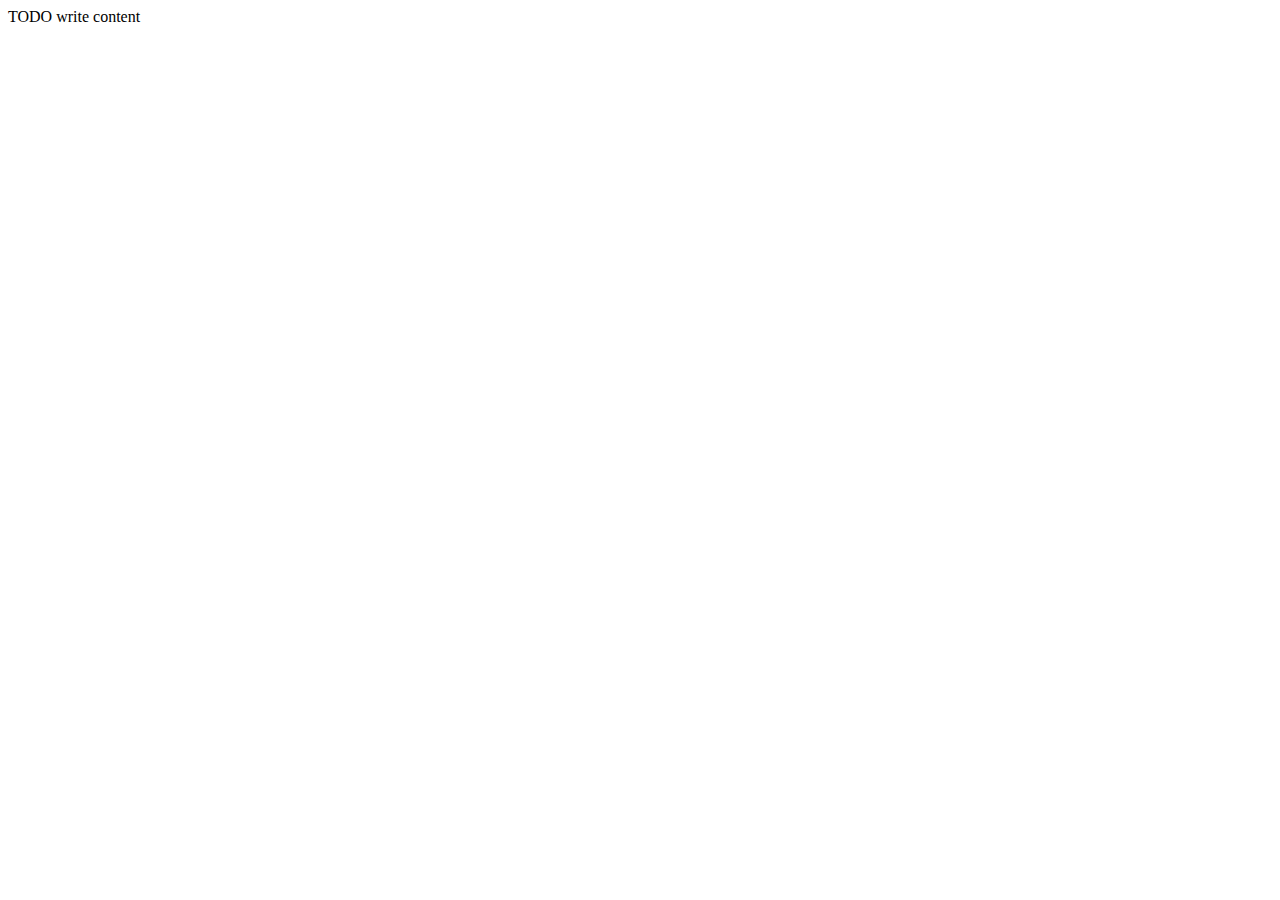
==== index.html @ 5a3d8d79 "create" ====
<!DOCTYPE html>
<html>
    <head>
        <title>TODO supply a title</title>
        <meta charset="UTF-8">
        <meta name="viewport" content="width=device-width, initial-scale=1.0">
        <script>
            console.log('start');
            var Placdarm = (function(root){

                var Placdarm = function(){}

               Placdarm.prototype.draw = function(){}
               Placdarm.prototype.draw = function(){}
               Placdarm.prototype.draw = function(){}
               Placdarm.prototype.draw = function(){}
               
               window.Placdarm = new Placdarm();
               return window.Placdarm;

              })(window);
        </script>
    </head>
    <body>
        <div>TODO write content</div>
    </body>
</html>
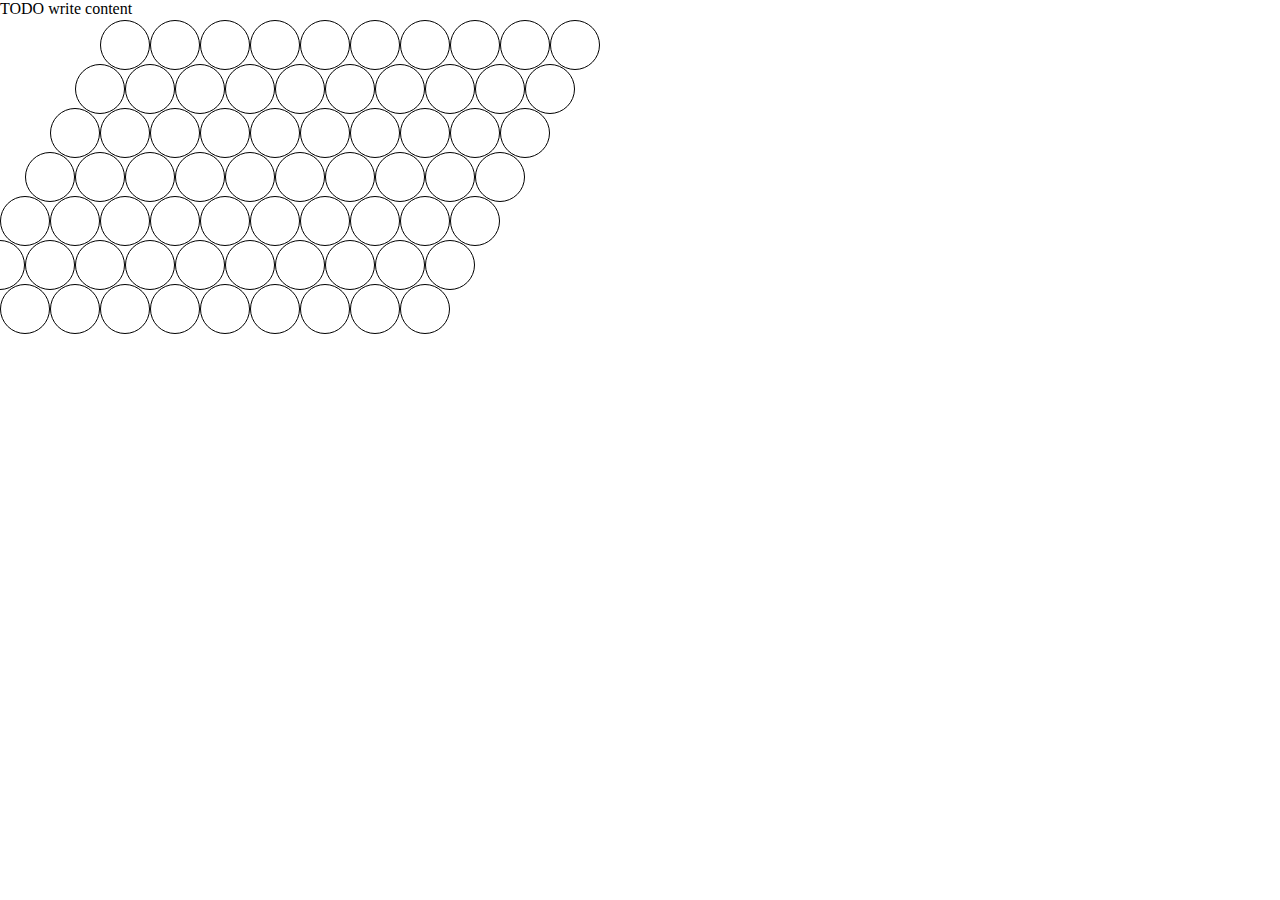
==== commit af1e45ed: "add Placdarm and Cell class" ====
--- a/index.html
+++ b/index.html
@@ -1,27 +1,21 @@
 <!DOCTYPE html>
 <html>
     <head>
-        <title>TODO supply a title</title>
+        <title>Placdarm</title>
         <meta charset="UTF-8">
-        <meta name="viewport" content="width=device-width, initial-scale=1.0">
-        <script>
-            console.log('start');
-            var Placdarm = (function(root){
-
-                var Placdarm = function(){}
-
-               Placdarm.prototype.draw = function(){}
-               Placdarm.prototype.draw = function(){}
-               Placdarm.prototype.draw = function(){}
-               Placdarm.prototype.draw = function(){}
-               
-               window.Placdarm = new Placdarm();
-               return window.Placdarm;
-
-              })(window);
-        </script>
+        <meta name="viewport" content="width=device-width, initial-scale=1.0"> 
+        <link href="assets/css/style.css" rel="stylesheet" type="text/css"/>
+        
     </head>
     <body>
         <div>TODO write content</div>
+        <div id="placdarm"></div>
+        <script src="assets/js/cell.js" type="text/javascript"></script>
+        <script src="assets/js/placdarm.js" type="text/javascript"></script>
+        <script>
+            console.log('start');
+            Placdarm.setBox(10);
+            Placdarm.createCells();
+        </script>
     </body>
 </html>
--- a/assets/css/style.css
+++ b/assets/css/style.css
@@ -0,0 +1,71 @@
+*{
+    margin: 0;
+    padding: 0;
+}
+body{
+    width: 100%;
+    height: 100%;    
+}
+#wrap{
+    margin: 50px auto;
+    width: 800px;
+}
+#menu{
+    float: left;
+    height: 405px;
+    width: 150px;
+    list-style-type: none;
+}
+#menu li{
+    text-align: center;
+    margin-bottom: 10px;
+}
+.button{
+    border-radius: 17px;
+    border: 1px solid gray;
+    padding: 2px 10px;
+    text-align: center;
+    cursor: pointer;
+    width: 80px;
+    margin-bottom: 10px;
+    margin: 0 auto;
+}
+.button:hover{
+    background: rgb(226, 225, 225);
+}
+#placdarm{
+    width: 700px;
+    height: 398px;    
+    padding-top: 8px;
+    /* background: #DDFFFA; */    
+    margin-left: -100px;
+}
+#block{
+    float: left;
+    width: 500px;
+    overflow: hidden;
+    height: 405px;
+}
+#placdarm .cell:nth-child(10n+1){
+    clear: both;    
+}
+#placdarm .cell:nth-child(1){ margin-left: 200px; }
+#placdarm .cell:nth-child(11){ margin-left: 175px; }
+#placdarm .cell:nth-child(21){ margin-left: 150px; }
+#placdarm .cell:nth-child(31){  margin-left: 125px; }
+#placdarm .cell:nth-child(41){ margin-left: 100px; }
+#placdarm .cell:nth-child(51){ margin-left: 75px; }
+#placdarm .cell:nth-child(61){ margin-left: 50px; }
+#placdarm .cell:nth-child(71){ margin-left: 25px; }
+#placdarm .cell:nth-child(81){ margin-left: 0px; }
+.cell{    
+    height: 48px;
+    width: 48px;
+    float: left;
+    border-radius: 25px;
+    border: 1px solid black;
+    margin-top: -6px;
+    text-align: center;
+    line-height: 48px;
+    cursor:pointer;
+}
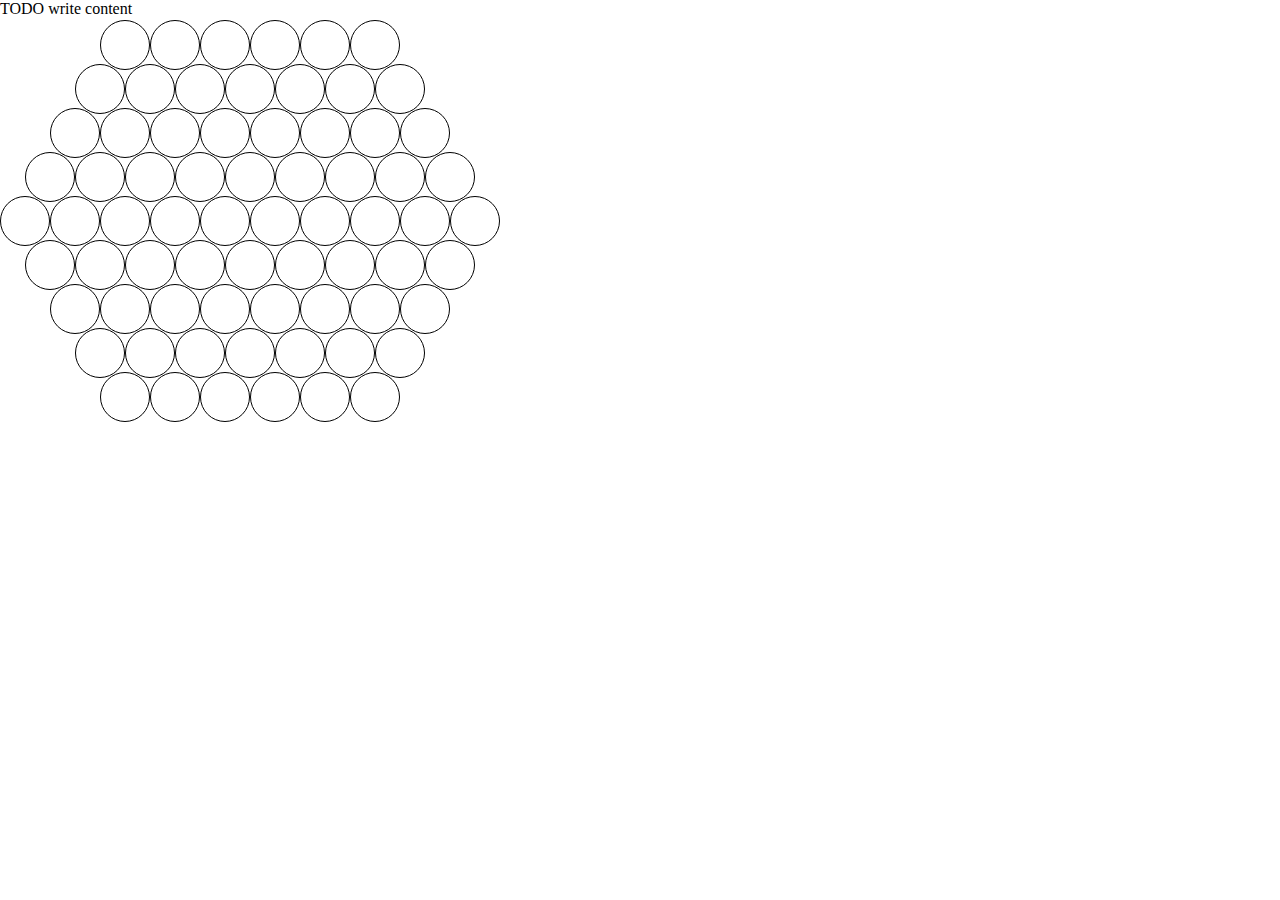
==== commit 65ec6df5: "update createCells and draw them" ====
--- a/index.html
+++ b/index.html
@@ -14,8 +14,11 @@
         <script src="assets/js/placdarm.js" type="text/javascript"></script>
         <script>
             console.log('start');
-            Placdarm.setBox(10);
+            Placdarm.setSize(10);
+            Placdarm.setBox('#placdarm');
+            console.log(Placdarm.getOptions());
             Placdarm.createCells();
+            console.log(Placdarm.cells);
         </script>
     </body>
 </html>
--- a/assets/css/style.css
+++ b/assets/css/style.css
@@ -38,7 +38,7 @@
     height: 398px;    
     padding-top: 8px;
     /* background: #DDFFFA; */    
-    margin-left: -100px;
+    /*margin-left: -100px;*/
 }
 #block{
     float: left;
@@ -46,10 +46,13 @@
     overflow: hidden;
     height: 405px;
 }
-#placdarm .cell:nth-child(10n+1){
+/*#placdarm .cell:nth-child(10n+1){
+    clear: both;    
+}*/
+#placdarm .cell.last + .cell{    
     clear: both;    
 }
-#placdarm .cell:nth-child(1){ margin-left: 200px; }
+/*#placdarm .cell:nth-child(1){ margin-left: 200px; }
 #placdarm .cell:nth-child(11){ margin-left: 175px; }
 #placdarm .cell:nth-child(21){ margin-left: 150px; }
 #placdarm .cell:nth-child(31){  margin-left: 125px; }
@@ -57,7 +60,7 @@
 #placdarm .cell:nth-child(51){ margin-left: 75px; }
 #placdarm .cell:nth-child(61){ margin-left: 50px; }
 #placdarm .cell:nth-child(71){ margin-left: 25px; }
-#placdarm .cell:nth-child(81){ margin-left: 0px; }
+#placdarm .cell:nth-child(81){ margin-left: 0px; }*/
 .cell{    
     height: 48px;
     width: 48px;
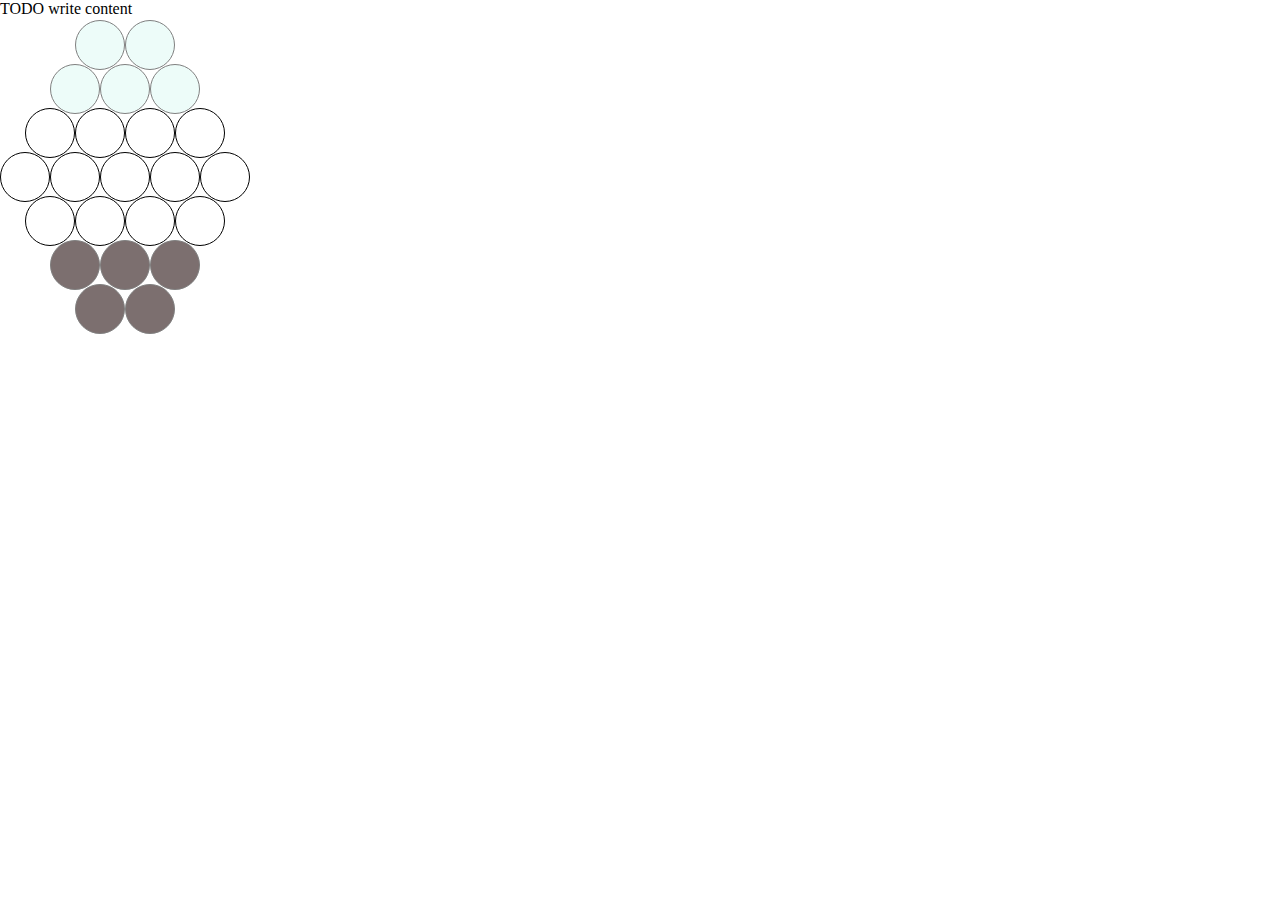
==== commit 1c77fb81: "create pawns" ====
--- a/index.html
+++ b/index.html
@@ -5,20 +5,33 @@
         <meta charset="UTF-8">
         <meta name="viewport" content="width=device-width, initial-scale=1.0"> 
         <link href="assets/css/style.css" rel="stylesheet" type="text/css"/>
-        
+
     </head>
     <body>
         <div>TODO write content</div>
-        <div id="placdarm"></div>
+        <div id="placdarm">
+        </div>
+        
         <script src="assets/js/cell.js" type="text/javascript"></script>
+        <script src="assets/js/pawn.js" type="text/javascript"></script>
         <script src="assets/js/placdarm.js" type="text/javascript"></script>
         <script>
             console.log('start');
-            Placdarm.setSize(10);
-            Placdarm.setBox('#placdarm');
-            console.log(Placdarm.getOptions());
-            Placdarm.createCells();
-            console.log(Placdarm.cells);
+            var fields = [5];//, 6, 8, 10, 12];
+            var placdarmField = document.getElementById('placdarm');
+            fields.forEach(function(width, index){
+                var className = 'placdarm-' + width;
+                var element = document.createElement('div');
+                element.className = className + ' table';
+                placdarmField.appendChild(element);
+                Placdarm.setSize(width);
+                Placdarm.setBox('.' + className);
+                console.log(Placdarm.getOptions());
+                Placdarm.createCells();
+                Placdarm.setPawns();
+//                console.log(Placdarm.cells); 
+            });
+            
         </script>
     </body>
 </html>
--- a/assets/css/style.css
+++ b/assets/css/style.css
@@ -46,21 +46,13 @@
     overflow: hidden;
     height: 405px;
 }
-/*#placdarm .cell:nth-child(10n+1){
-    clear: both;    
-}*/
 #placdarm .cell.last + .cell{    
     clear: both;    
 }
-/*#placdarm .cell:nth-child(1){ margin-left: 200px; }
-#placdarm .cell:nth-child(11){ margin-left: 175px; }
-#placdarm .cell:nth-child(21){ margin-left: 150px; }
-#placdarm .cell:nth-child(31){  margin-left: 125px; }
-#placdarm .cell:nth-child(41){ margin-left: 100px; }
-#placdarm .cell:nth-child(51){ margin-left: 75px; }
-#placdarm .cell:nth-child(61){ margin-left: 50px; }
-#placdarm .cell:nth-child(71){ margin-left: 25px; }
-#placdarm .cell:nth-child(81){ margin-left: 0px; }*/
+.table{
+    display: table;
+    margin-bottom: 20px;
+}
 .cell{    
     height: 48px;
     width: 48px;
@@ -72,3 +64,11 @@
     line-height: 48px;
     cursor:pointer;
 }
+.pawn.white{
+    background: rgb(237, 252, 249);
+    border-color: gray;
+}
+.pawn.black{
+    background: rgb(124, 111, 111);
+    border-color: gray;
+}
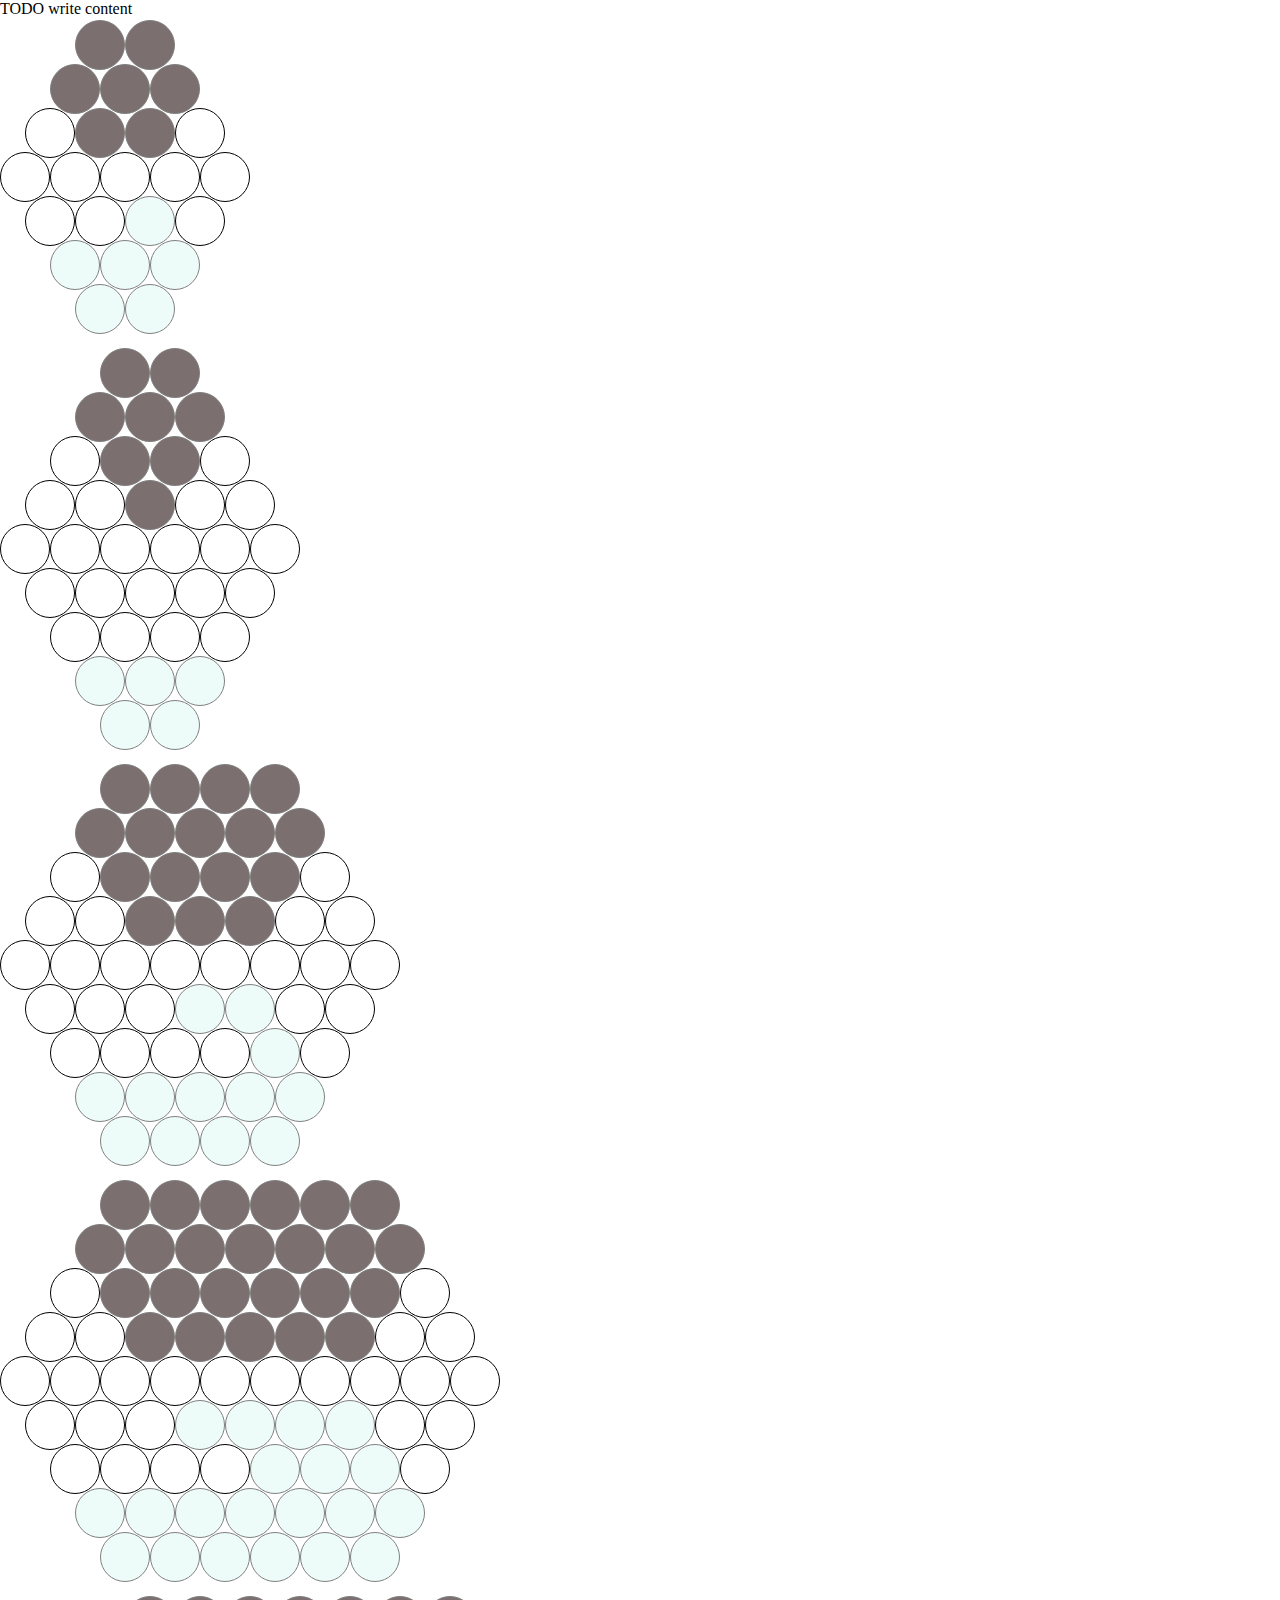
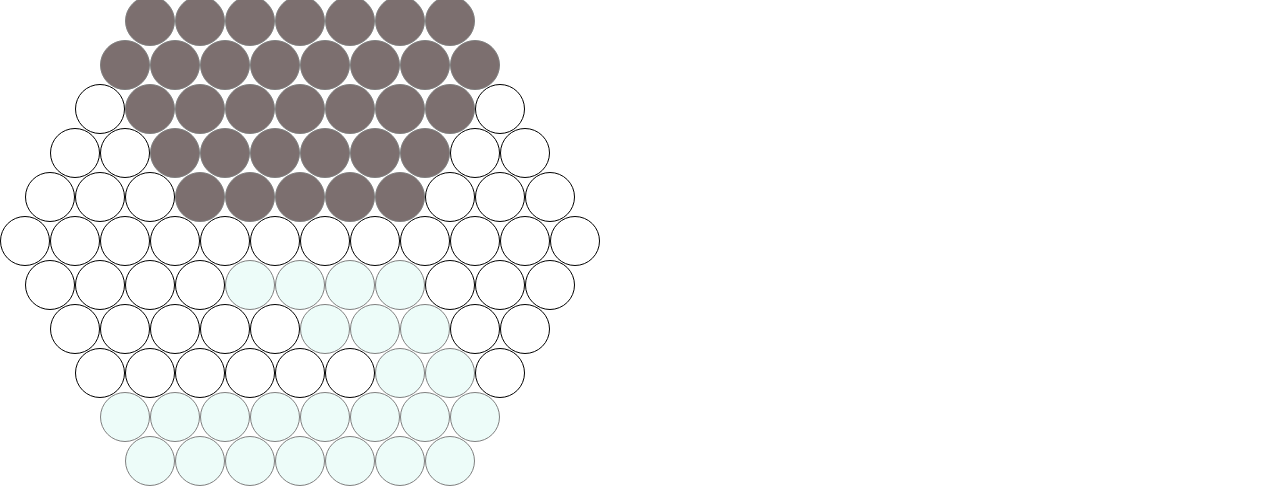
==== commit bbd3a154: "draw pawns" ====
--- a/index.html
+++ b/index.html
@@ -17,7 +17,7 @@
         <script src="assets/js/placdarm.js" type="text/javascript"></script>
         <script>
             console.log('start');
-            var fields = [5];//, 6, 8, 10, 12];
+            var fields = [5, 6, 8, 10, 12];
             var placdarmField = document.getElementById('placdarm');
             fields.forEach(function(width, index){
                 var className = 'placdarm-' + width;
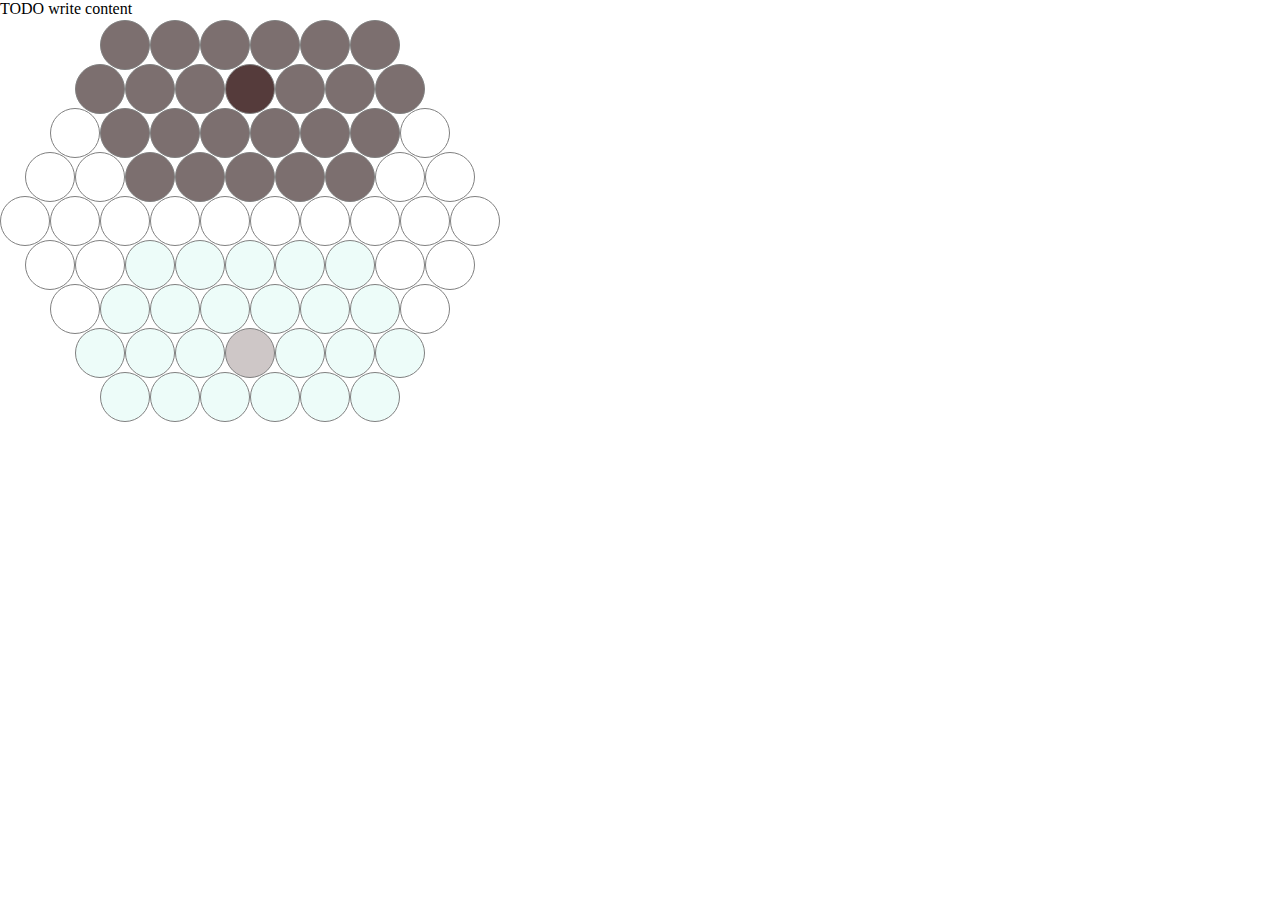
==== commit 9fd1f56b: "finish set pawns, start move" ====
--- a/index.html
+++ b/index.html
@@ -17,19 +17,22 @@
         <script src="assets/js/placdarm.js" type="text/javascript"></script>
         <script>
             console.log('start');
-            var fields = [5, 6, 8, 10, 12];
+            var fields = [
+//                5, 6, 8, 
+                10, 
+//                13
+            ];
             var placdarmField = document.getElementById('placdarm');
-            fields.forEach(function(width, index){
+            var placdarm;
+            fields.forEach(function(width, index){                
                 var className = 'placdarm-' + width;
                 var element = document.createElement('div');
                 element.className = className + ' table';
                 placdarmField.appendChild(element);
-                Placdarm.setSize(width);
-                Placdarm.setBox('.' + className);
-                console.log(Placdarm.getOptions());
-                Placdarm.createCells();
-                Placdarm.setPawns();
-//                console.log(Placdarm.cells); 
+                
+                placdarm = new Placdarm();
+                placdarm.draw(width, '.' + className);
+//                placdarm.selectMove(true);
             });
             
         </script>
--- a/assets/css/style.css
+++ b/assets/css/style.css
@@ -58,7 +58,7 @@
     width: 48px;
     float: left;
     border-radius: 25px;
-    border: 1px solid black;
+    border: 1px solid gray;
     margin-top: -6px;
     text-align: center;
     line-height: 48px;
@@ -72,3 +72,27 @@
     background: rgb(124, 111, 111);
     border-color: gray;
 }
+.pawn.white.general{
+    background: #CEC7C7;
+    border-color: gray;
+}
+.pawn.black.general{
+    background: rgb(85, 59, 59);
+    border-color: gray;
+}
+.pawn.white.selected{
+    background: rgb(226, 225, 225);
+    border-color: gray;
+}
+.pawn.black.selected{
+    background: rgb(76, 87, 75);
+    border-color: gray;
+}
+.pawn.white.general.selected{
+    background: rgb(149, 185, 145);
+    border-color: gray;
+}
+.pawn.black.general.selected{
+    background: rgb(53, 00, 32);
+    border-color: gray;
+}